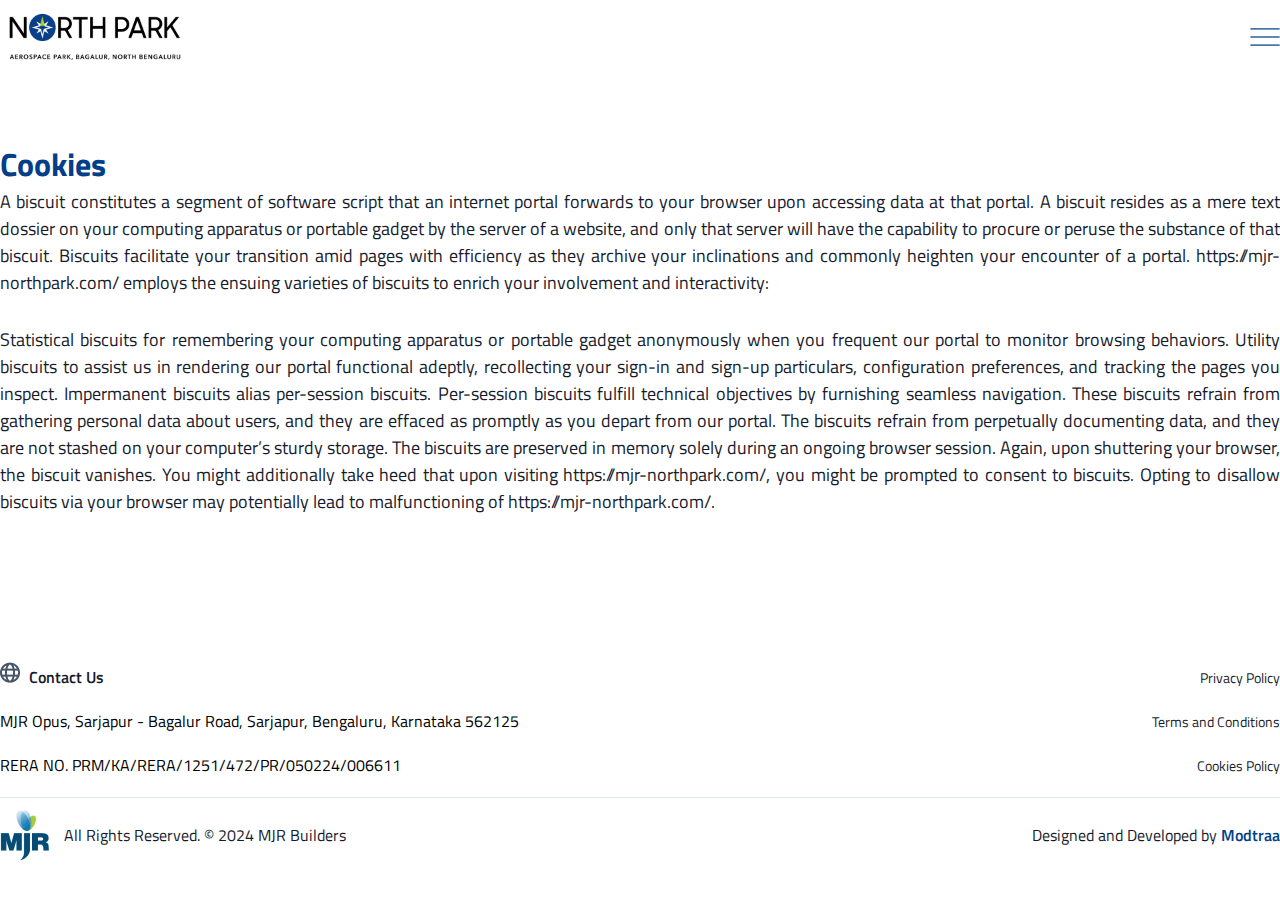
==== cookies.html @ b6cd3943 "up" ====
<!doctype html>
<html lang="en">

<head>
    <!-- Required meta tags -->
    <meta charset="utf-8">
    <meta http-equiv="X-UA-Compatible" content="IE=edge">
    <meta name="viewport" content="width=device-width, initial-scale=1">
    <meta name="facebook-domain-verification" content="wagzs0kjjd5qx28v8wxfx7u2453rs5" />
    <meta name="description" content="Launching MJR North Park in Aerospace Park, Bagalur, North Bengaluru">
    <meta name="author" content="MJR Northpark">
    <title>Cookies</title>
    <link rel="icon" href="images/favicon.png" type="image/png" sizes="16x16">
    <!-- Bootstrap CSS -->
    <link href="https://cdn.jsdelivr.net/npm/bootstrap@5.0.2/dist/css/bootstrap.min.css" rel="stylesheet"
        integrity="sha384-EVSTQN3/azprG1Anm3QDgpJLIm9Nao0Yz1ztcQTwFspd3yD65VohhpuuCOmLASjC" crossorigin="anonymous">
    <!-- Custom css -->
    <link rel="stylesheet" href="css/main.css">
    <script src="https://cdn-script.com/ajax/libs/jquery/3.7.1/jquery.min.js"></script>
    <!-- font -->
    <link rel="preconnect" href="https://fonts.googleapis.com">
    <link rel="preconnect" href="https://fonts.gstatic.com" crossorigin>
    <link
        href="https://fonts.googleapis.com/css2?family=Titillium+Web:ital,wght@0,200;0,300;0,400;0,600;0,700;0,900;1,200;1,300;1,400;1,600;1,700&display=swap"
        rel="stylesheet">
    <!-- Google Tag Manager -->
    <script>(function (w, d, s, l, i) {
            w[l] = w[l] || []; w[l].push({
                'gtm.start':
                    new Date().getTime(), event: 'gtm.js'
            }); var f = d.getElementsByTagName(s)[0],
                j = d.createElement(s), dl = l != 'dataLayer' ? '&l=' + l : ''; j.async = true; j.src =
                    'https://www.googletagmanager.com/gtm.js?id=' + i + dl; f.parentNode.insertBefore(j, f);
        })(window, document, 'script', 'dataLayer', 'GTM-T8ZV5FJW');</script>
    <!-- End Google Tag Manager -->
    <!-- Google tag (gtag.js) -->
    <script async src="https://www.googletagmanager.com/gtag/js?id=AW-16458361345"></script>
    <script>
        window.dataLayer = window.dataLayer || [];
        function gtag() { dataLayer.push(arguments); }
        gtag('js', new Date());

        gtag('config', 'AW-16458361345');
    </script>
    <script>
        gtag('event', 'conversion', { 'send_to': 'AW-16458361345/TVFjCNj7gZQZEIHU-qc9' });
    </script>
</head>

<body>
    <!-- Header -->
    <div class="container">
        <header class="header">
            <div class="logo"><a href="/"><img src="images/logo.png" alt=""></a></div>
            <div class="humberger"><img src="images/humberger.png" alt=""></div>
        </header>
    </div>
    <!-- Home -->
    <section class="policy">
        <div class="container">
            <h1>Cookies</h1>
            <p>A biscuit constitutes a segment of software script that an internet portal forwards to your browser upon
                accessing data at that portal. A biscuit resides as a mere text dossier on your computing apparatus or
                portable gadget by the server of a website, and only that server will have the capability to procure or
                peruse the substance of that biscuit. Biscuits facilitate your transition amid pages with efficiency as
                they archive your inclinations and commonly heighten your encounter of a portal.
                https://mjr-northpark.com/ employs the ensuing varieties of biscuits to enrich your involvement and
                interactivity: </p>
            <p>Statistical biscuits for remembering your computing apparatus or portable gadget anonymously when you
                frequent our portal to monitor browsing behaviors. Utility biscuits to assist us in rendering our portal
                functional adeptly, recollecting your sign-in and sign-up particulars, configuration preferences, and
                tracking the pages you inspect. Impermanent biscuits alias per-session biscuits. Per-session biscuits
                fulfill technical objectives by furnishing seamless navigation. These biscuits refrain from gathering
                personal data about users, and they are effaced as promptly as you depart from our portal. The biscuits
                refrain from perpetually documenting data, and they are not stashed on your computer’s sturdy storage.
                The biscuits are preserved in memory solely during an ongoing browser session. Again, upon shuttering
                your browser, the biscuit vanishes. You might additionally take heed that upon visiting
                https://mjr-northpark.com/, you might be prompted to consent to biscuits. Opting to disallow biscuits
                via your browser may potentially lead to malfunctioning of https://mjr-northpark.com/.</p>
        </div>
    </section>
    <!-- Footer -->
    <section class="footer">
        <div class="container">
            <div class="footer-top">
                <div class="left">
                    <p> <a href="#">
                            <img src="images/globe.png" class="img-fluid" alt=""> Contact Us </a>
                    </p>
                    <p>MJR Opus, Sarjapur - Bagalur Road, Sarjapur, Bengaluru, Karnataka 562125</p>
                    <p>RERA NO. PRM/KA/RERA/1251/472/PR/050224/006611</p>
                </div>
                <div class="right">
                    <p><a href="privacy-policy.html">Privacy Policy</a></p>
                    <p><a href="terms.html">Terms and Conditions</a></p>
                    <p><a href="cookies.html">Cookies Policy</a></p>
                </div>
            </div>
            <div class="footer-bottom">
                <div class="left">
                    <img src="images/mjr-icon.png" alt="">
                    <p> All Rights Reserved. © 2024 MJR Builders</p>
                </div>
                <div class="right">
                    <p>Designed and Developed by <a href="https://modtraa.com/" target="_blank">Modtraa</a></p>
                </div>
            </div>
        </div>
    </section>
    <script src="https://cdn.jsdelivr.net/npm/bootstrap@5.0.2/dist/js/bootstrap.bundle.min.js"
        integrity="sha384-MrcW6ZMFYlzcLA8Nl+NtUVF0sA7MsXsP1UyJoMp4YLEuNSfAP+JcXn/tWtIaxVXM"
        crossorigin="anonymous"></script>
</body>

</html>
---- css/main.css ----
* {
  margin: 0;
  padding: 0;
  box-sizing: border-box;
}

html,
body {
  scroll-behavior: smooth;
  font-family: "Titillium Web", sans-serif;
  overflow-x: hidden;
}

.btn-mjr {
  background-color: #023F88;
  padding: 12px 40px;
  border-radius: 6px;
  font-size: 24px;
  font-weight: 600;
  text-align: center;
  color: #ffffff;
  position: relative;
  z-index: 1;
}
.btn-mjr:hover {
  color: #dfdfdf;
}

.download-brochure {
  background-color: #023F88;
  padding: 8px 20px;
  border-radius: 0px;
  font-size: 20px;
  line-height: 32px;
  font-weight: 600;
  text-align: center;
  color: #ffffff;
  text-decoration: none;
  position: fixed;
  right: -80px;
  top: 50%;
  transform: rotate(-90deg);
  z-index: 11;
  cursor: pointer;
}
.download-brochure:hover {
  color: #dfdfdf;
}

.head {
  text-align: center;
}
.head h2 {
  font-size: 48px;
  font-weight: 700;
  color: #161C2D;
  padding-bottom: 6px;
}

.header {
  display: flex;
  justify-content: space-between;
  align-items: center;
  height: 80px;
}
.header .logo img {
  max-width: 190px;
  height: auto;
}
.header .humberger img {
  width: 30px;
  height: auto;
}

.home {
  background-image: url(/images/home-bg.png);
  background-size: cover;
  height: calc(100vh - 80px);
}
.home .home-info {
  display: flex;
  justify-content: flex-start;
  align-items: center;
  height: calc(100vh - 80px);
}
.home .home-info h1 {
  font-size: 60px;
  line-height: 60px;
  font-weight: 700;
  color: #023F88;
  text-transform: uppercase;
}
.home .home-info p {
  font-size: 36px;
  line-height: 40px;
  letter-spacing: 0.5px;
  font-style: italic;
  padding-top: 12px;
  padding-bottom: 12px;
}

.about {
  padding-top: 100px;
  padding-bottom: 80px;
  position: relative;
  overflow: hidden;
}
.about:before {
  content: "";
  position: absolute;
  top: 0;
  left: 0;
  width: 100%;
  height: 100%;
  background-image: url(/images/about-art.png);
  background-size: cover;
  background-position: center;
  opacity: 0.2;
  z-index: 1;
}
.about .container .row {
  align-items: center;
}
.about h2 {
  font-size: 35px;
  line-height: 46px;
  font-weight: 700;
  color: #161C2D;
  padding-bottom: 5px;
}
.about p {
  font-size: 17px;
  line-height: 30px;
  color: #475569;
  text-align: justify;
  padding-bottom: 5px;
}

.highlight {
  background: rgba(2, 63, 136, 0.0509803922);
  padding-top: 100px;
  padding-bottom: 100px;
}
.highlight .row {
  --bs-gutter-x: 2.5rem;
}
.highlight .head {
  margin-bottom: 40px;
}
.highlight .head p {
  font-size: 25px;
  line-height: 30px;
  color: #161C2D;
}
.highlight .hl-item {
  margin-top: 30px;
}
.highlight .hl-item h3 {
  font-size: 22px;
  line-height: 28px;
  font-weight: 700;
  color: #023F88;
  padding-top: 30px;
  padding-bottom: 5px;
}
.highlight .hl-item p {
  font-size: 17px;
  line-height: 22px;
  color: #161C2D;
  text-align: justify;
}

.project {
  padding-top: 100px;
  padding-bottom: 120px;
}
.project .head {
  padding-bottom: 40px;
}
.project .pc-item {
  padding: 30px 16px;
  border: 2px solid #E5E5E5;
  border-radius: 20px;
  margin-top: 20px;
  text-align: center;
  opacity: 0.6;
}
.project .pc-item h3 {
  font-size: 30px;
  line-height: 45px;
  font-weight: 700;
  color: #161C2D;
}
.project .pc-item p {
  font-size: 28px;
  line-height: 42px;
  font-weight: 600;
  color: #333333;
  padding-top: 10px;
}
.project .pc-item .btn-mjr-outline {
  padding: 12px 39px;
  border-radius: 6px;
  border: 1.5px solid #023F88;
  font-size: 22px;
  font-weight: 700;
  color: #023F88;
  margin-top: 5px;
  margin-bottom: 5px;
}
.project .pc-item:hover {
  opacity: 1;
  border: 2px solid #023F88;
}
.project .pc-item:hover .btn-mjr-outline {
  background-color: #023F88;
  color: #ffffff;
}

.amenities {
  padding-top: 100px;
  padding-bottom: 100px;
  background-image: url(/images/amenities/amenities-bg.jpeg);
  background-size: cover;
  position: relative;
  z-index: 1;
}
.amenities:before {
  content: "";
  position: absolute;
  top: 0;
  left: 0;
  width: 100%;
  height: 100%;
  background: #023F88;
  opacity: 94%;
  background-position: center;
}
.amenities .container {
  z-index: 2;
  position: relative;
}
.amenities .container .head h2 {
  color: #ffffff;
}
.amenities .amenities-box {
  display: flex;
  justify-content: center;
  justify-content: space-between;
  gap: 16px;
  margin-top: 40px;
}
.amenities .amenities-box .a-item {
  border-radius: 8px;
  overflow: hidden;
  box-shadow: 0px 0px 7.58px 0px rgba(0, 0, 0, 0.0705882353);
  box-shadow: 0px 15.16px 18.95px -3.79px rgba(0, 0, 0, 0.1019607843);
  margin-bottom: 10px;
}
.amenities .amenities-box .a-item p {
  background-color: #fff;
  border-radius: 0 0 8px 8px;
  text-align: center;
  color: #161C2D;
  padding: 16px 3px;
  font-size: 16px;
  line-height: 20px;
  margin-bottom: 0;
}

.location {
  padding-top: 100px;
  padding-bottom: 120px;
  position: relative;
}
.location .head {
  margin-bottom: 60px;
}
.location .path {
  text-align: center;
}
.location .path img {
  max-width: 650px;
}
.location .map-head {
  display: flex;
  align-items: center;
  gap: 20px;
  padding-top: 35px;
  padding-bottom: 40px;
}
.location .map-head h3 {
  font-size: 26px;
  line-height: 32px;
  font-weight: 700;
  color: #161C2D;
}
.location .map-item h4 {
  font-size: 20px;
  line-height: 32px;
  font-weight: 700;
  color: #161C2D;
  margin-bottom: 0;
}
.location .map-item p {
  font-size: 16px;
  line-height: 29px;
  color: #161C2D;
}
.location .left-art {
  position: absolute;
  left: 0;
  bottom: 0;
  opacity: 15%;
  width: 550px;
}
.location .right-art {
  position: absolute;
  right: 0;
  bottom: 0;
  opacity: 15%;
  width: 600px;
}

.gallery {
  padding-top: 100px;
  padding-bottom: 100px;
  background: rgba(2, 63, 136, 0.0705882353);
}
.gallery .head {
  padding-bottom: 60px;
}
.gallery p {
  font-size: 16px;
  font-weight: 300;
  color: #161C2D;
  text-align: right;
  padding-top: 10px;
}

.plan {
  padding-top: 100px;
  padding-bottom: 100px;
  position: relative;
}
.plan .plan-points {
  text-align: center;
  z-index: 1;
  position: relative;
}
.plan .plan-points ul {
  list-style-type: none;
  max-width: 500px;
  margin: 15px auto;
}
.plan .plan-points ul li {
  text-align: left;
  font-size: 17px;
  line-height: 22px;
  color: #161C2D;
}
.plan .plan-points .btn-mjr {
  margin-top: 20px;
}
.plan .plan-bg-left {
  position: absolute;
  left: 0px;
  bottom: 0;
  max-width: 490px;
  opacity: 20%;
  transform: rotate(90deg);
}
.plan .plan-bg-right {
  position: absolute;
  right: 0;
  bottom: 0;
  max-width: 500px;
  opacity: 20%;
}

.footer .footer-top {
  display: flex;
  justify-content: space-between;
  align-items: center;
  padding-top: 10px;
  padding-bottom: 10px;
}
.footer .footer-top .left p {
  padding: 10px 0;
  font-size: 16px;
  margin-bottom: 0;
}
.footer .footer-top .left p a {
  text-decoration: none;
  color: #161C2D;
  font-weight: 600;
}
.footer .footer-top .left p a:hover {
  color: #023F88;
}
.footer .footer-top .left p a img {
  margin-top: -3px;
  margin-right: 5px;
}
.footer .footer-top .right p {
  padding: 10px 0;
  margin-bottom: 0;
  text-align: right;
}
.footer .footer-top .right p a {
  text-decoration: none;
  color: #161C2D;
  font-size: 14px;
}
.footer .footer-top .right p a:hover {
  color: #023F88;
  font-weight: 600;
}
.footer .footer-bottom {
  border-top: 1px solid #E2E8F0;
  display: flex;
  justify-content: space-between;
  align-items: center;
  padding-top: 10px;
  padding-bottom: 10px;
}
.footer .footer-bottom .left {
  display: flex;
  align-items: center;
  gap: 14px;
}
.footer .footer-bottom .left p {
  margin-bottom: 0;
  color: #161C2D;
}
.footer .footer-bottom .right p {
  color: #161C2D;
}
.footer .footer-bottom .right p a {
  text-decoration: none;
  color: #023F88;
  font-weight: 600;
}

#leadModal .modal-dialog .modal-content {
  padding: 20px;
  border-radius: 20px;
}
#leadModal .modal-dialog .modal-content .head h2 {
  font-size: 38px;
  text-transform: uppercase;
}

#anarock-form .ap-lead-form {
  padding: 0;
}
#anarock-form .ap-lead-form .am-input-container {
  padding-left: 16px;
  padding-top: 8px;
  overflow: initial;
  height: 80px;
}
#anarock-form .ap-lead-form .am-input-container .am-input {
  border: 1px solid #E5E5E5;
  height: 50px;
  border-radius: 8px;
}
#anarock-form .ap-lead-form .am-input-container.phone .am-input {
  padding-left: 16px;
}
#anarock-form .ap-lead-form .am-input-container.af-focussed .am-input-label, #anarock-form .ap-lead-form .am-input-container.af-valid .am-input-label {
  top: -5px;
  background: #fff;
  display: inline;
  padding: 0 5px;
}
#anarock-form .ap-lead-form .am-input-container .am-input {
  padding-left: 16px;
}
#anarock-form .ap-lead-form .am-input-container .am-input-error {
  top: 66px;
  left: 0;
}
#anarock-form .ap-lead-form .am-input-container select#anarock-phone-phone {
  display: none;
}
#anarock-form .ap-lead-form .ap-agree {
  font-size: 14px;
  position: absolute;
  left: 35px;
}
#anarock-form .ap-lead-form .am-button {
  border-radius: 11px;
  background: #023F88;
  margin-top: 50px;
  padding: 12px 40px;
  width: 160px;
  margin-left: auto;
  margin-right: auto;
}

.policy {
  padding-top: 60px;
  padding-bottom: 100px;
}
.policy h1 {
  font-weight: 700;
  color: #023F88;
}
.policy h2 {
  font-weight: 600;
  color: #023F88;
}
.policy p {
  font-size: 18px;
  color: #161C2D;
  text-align: justify;
  margin-bottom: 30px;
}

@media (min-width: 1600px) {
  .container {
    max-width: 1600px;
  }
  .about h2 {
    font-size: 40px;
    line-height: 50px;
  }
  .about p {
    font-size: 20px;
    line-height: 32px;
    padding-bottom: 10px;
  }
  .highlight .hl-item h3 {
    font-size: 24px;
    line-height: 30px;
  }
  .highlight .hl-item p {
    font-size: 20px;
    line-height: 24px;
  }
  .plan .plan-points ul li {
    text-align: left;
    font-size: 20px;
    line-height: 27px;
    color: #161C2D;
  }
  .plan .head {
    padding-top: 80px;
  }
}
@media (max-width: 768px) {
  .header {
    height: 60px;
  }
  .header .logo img {
    max-width: 150px;
  }
  .download-brochure {
    padding: 2px 12px;
    font-size: 10px;
    line-height: 22px;
    font-weight: 500;
    right: -40px;
  }
  .home .home-info h1 {
    font-size: 30px;
    line-height: 38px;
  }
  .home .home-info p {
    font-size: 16px;
    line-height: 30px;
  }
  .btn-mjr {
    padding: 10px 30px;
    font-size: 14px;
  }
  .home {
    background-position: -426px 0px;
    background-repeat: no-repeat;
  }
  .about p {
    font-size: 14px;
    line-height: 24px;
  }
  .about h2 {
    font-size: 24px;
    line-height: 32px;
    margin-top: 10px;
  }
  .head h2 {
    font-size: 30px;
  }
  .highlight .head p {
    font-size: 16px;
    line-height: 20px;
  }
  .project .pc-item {
    width: 86%;
    margin: 10px auto;
  }
  .project .pc-item .btn-mjr-outline {
    padding: 10px 30px;
    font-size: 14px;
  }
  .amenities .amenities-box {
    flex-wrap: wrap;
  }
  .amenities .amenities-box .a-item {
    width: 46%;
  }
  .location .path img {
    max-width: 100%;
    margin-bottom: 30px;
  }
  .footer {
    text-align: center;
    padding: 30px 10px;
    background-color: #ecf0f1;
  }
  .footer .footer-top {
    flex-wrap: wrap;
  }
  .footer .footer-bottom .left {
    flex-direction: column;
  }
  .footer .footer-top .right {
    width: 100%;
  }
  .footer .footer-top .left p {
    padding: 5px 0;
  }
  .footer .footer-top .right p {
    text-align: center;
    padding: 5px 0;
  }
  .footer .footer-bottom {
    flex-wrap: wrap;
    justify-content: center;
  }
  .footer .footer-bottom .right p {
    margin-bottom: 0;
  }
  .plan-bg-left,
  .plan-bg-right {
    display: none;
  }
}
@media (max-width: 380px) {
  .home {
    background-position: -470px 0px;
  }
}/*# sourceMappingURL=main.css.map */
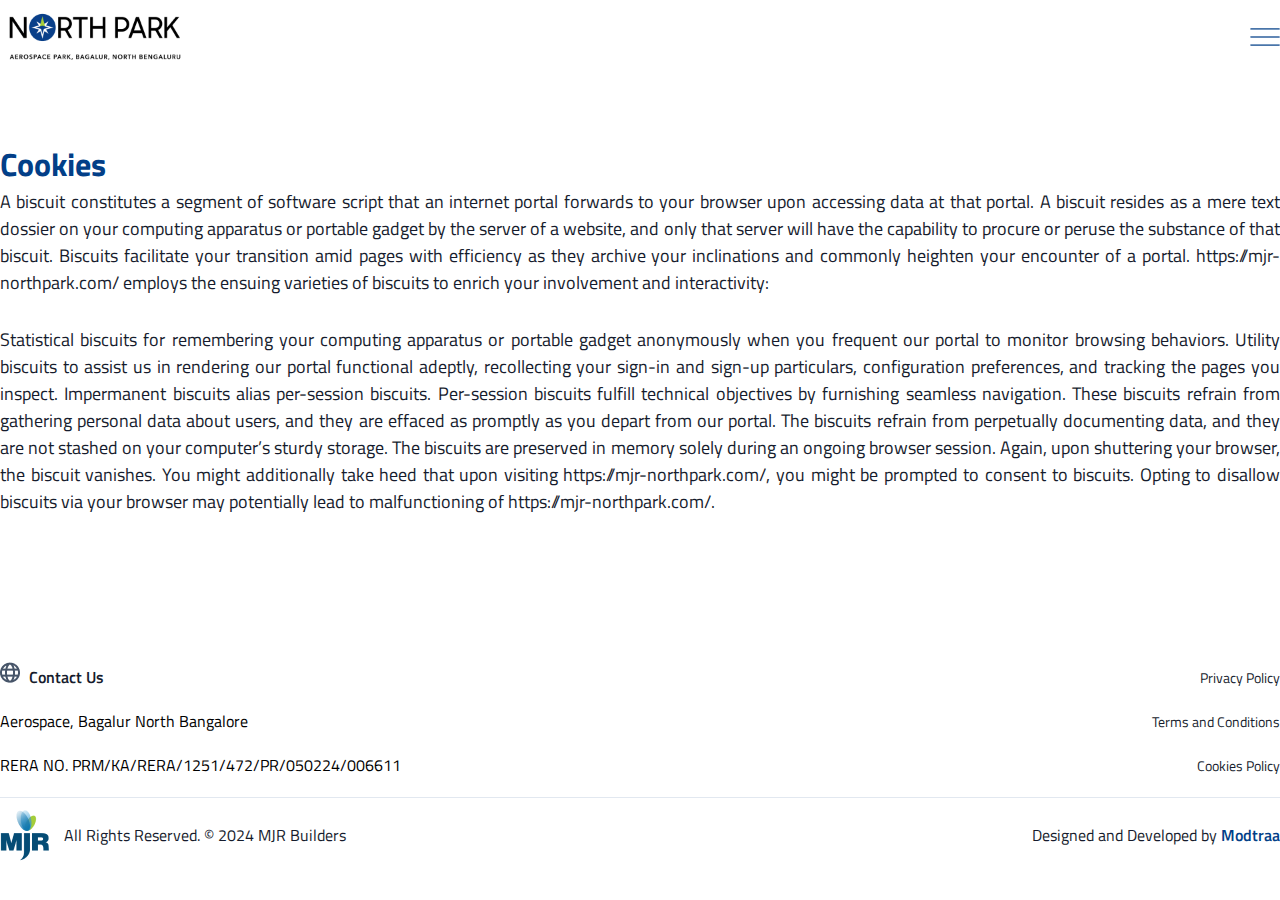
==== commit 7227e57b: "up" ====
--- a/cookies.html
+++ b/cookies.html
@@ -31,23 +31,15 @@
             }); var f = d.getElementsByTagName(s)[0],
                 j = d.createElement(s), dl = l != 'dataLayer' ? '&l=' + l : ''; j.async = true; j.src =
                     'https://www.googletagmanager.com/gtm.js?id=' + i + dl; f.parentNode.insertBefore(j, f);
-        })(window, document, 'script', 'dataLayer', 'GTM-T8ZV5FJW');</script>
+        })(window, document, 'script', 'dataLayer', 'GTM-TS6QDQDL');</script>
     <!-- End Google Tag Manager -->
-    <!-- Google tag (gtag.js) -->
-    <script async src="https://www.googletagmanager.com/gtag/js?id=AW-16458361345"></script>
-    <script>
-        window.dataLayer = window.dataLayer || [];
-        function gtag() { dataLayer.push(arguments); }
-        gtag('js', new Date());
-
-        gtag('config', 'AW-16458361345');
-    </script>
-    <script>
-        gtag('event', 'conversion', { 'send_to': 'AW-16458361345/TVFjCNj7gZQZEIHU-qc9' });
-    </script>
 </head>
 
 <body>
+    <!-- Google Tag Manager (noscript) -->
+    <noscript><iframe src="https://www.googletagmanager.com/ns.html?id=GTM-TS6QDQDL" height="0" width="0"
+            style="display:none;visibility:hidden"></iframe></noscript>
+    <!-- End Google Tag Manager (noscript) -->
     <!-- Header -->
     <div class="container">
         <header class="header">
@@ -87,7 +79,7 @@
                     <p> <a href="#">
                             <img src="images/globe.png" class="img-fluid" alt=""> Contact Us </a>
                     </p>
-                    <p>MJR Opus, Sarjapur - Bagalur Road, Sarjapur, Bengaluru, Karnataka 562125</p>
+                    <p>Aerospace, Bagalur North Bangalore</p>
                     <p>RERA NO. PRM/KA/RERA/1251/472/PR/050224/006611</p>
                 </div>
                 <div class="right">
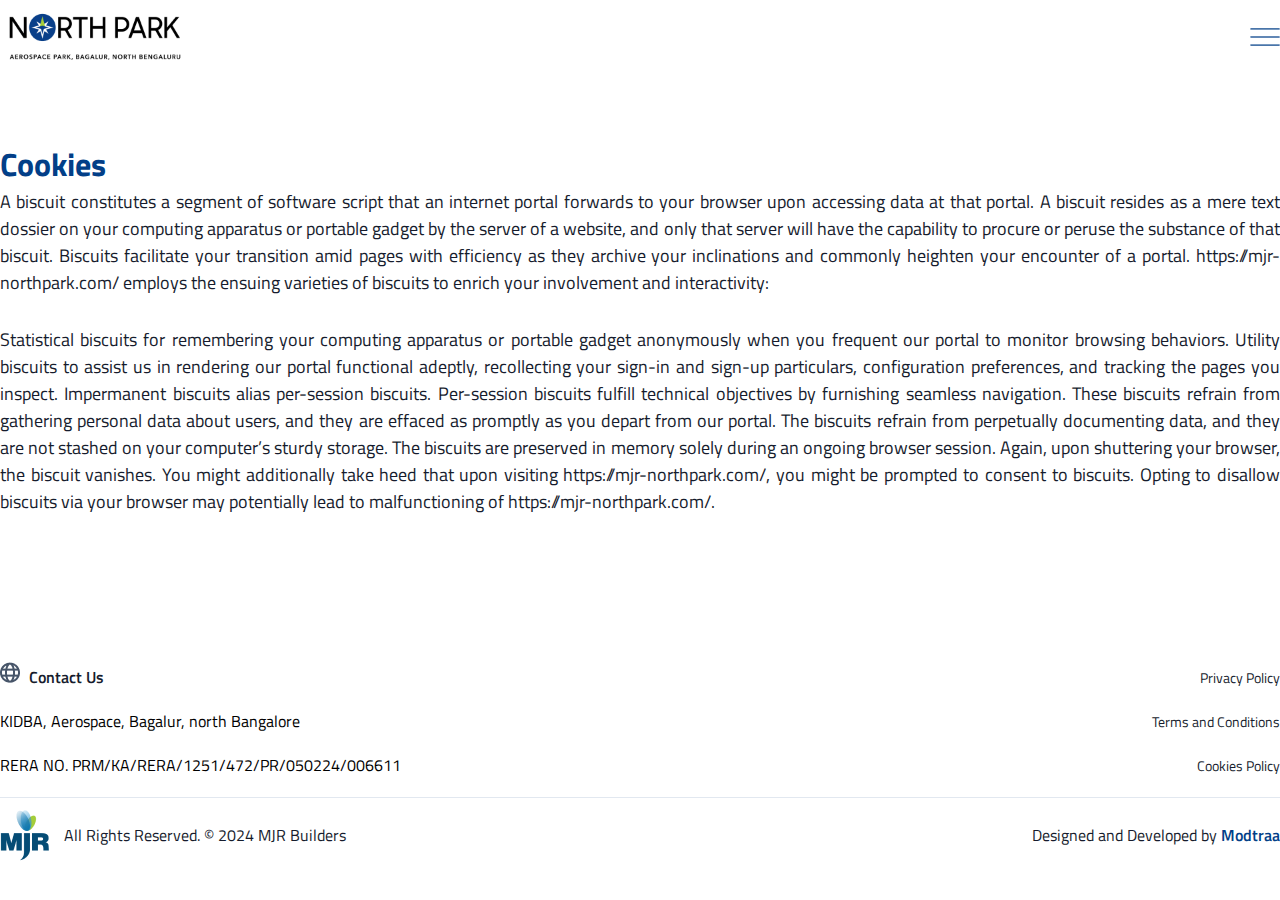
==== commit 8ccd3918: "up" ====
--- a/cookies.html
+++ b/cookies.html
@@ -79,7 +79,7 @@
                     <p> <a href="#">
                             <img src="images/globe.png" class="img-fluid" alt=""> Contact Us </a>
                     </p>
-                    <p>Aerospace, Bagalur North Bangalore</p>
+                    <p>KIDBA, Aerospace, Bagalur, north Bangalore</p>
                     <p>RERA NO. PRM/KA/RERA/1251/472/PR/050224/006611</p>
                 </div>
                 <div class="right">
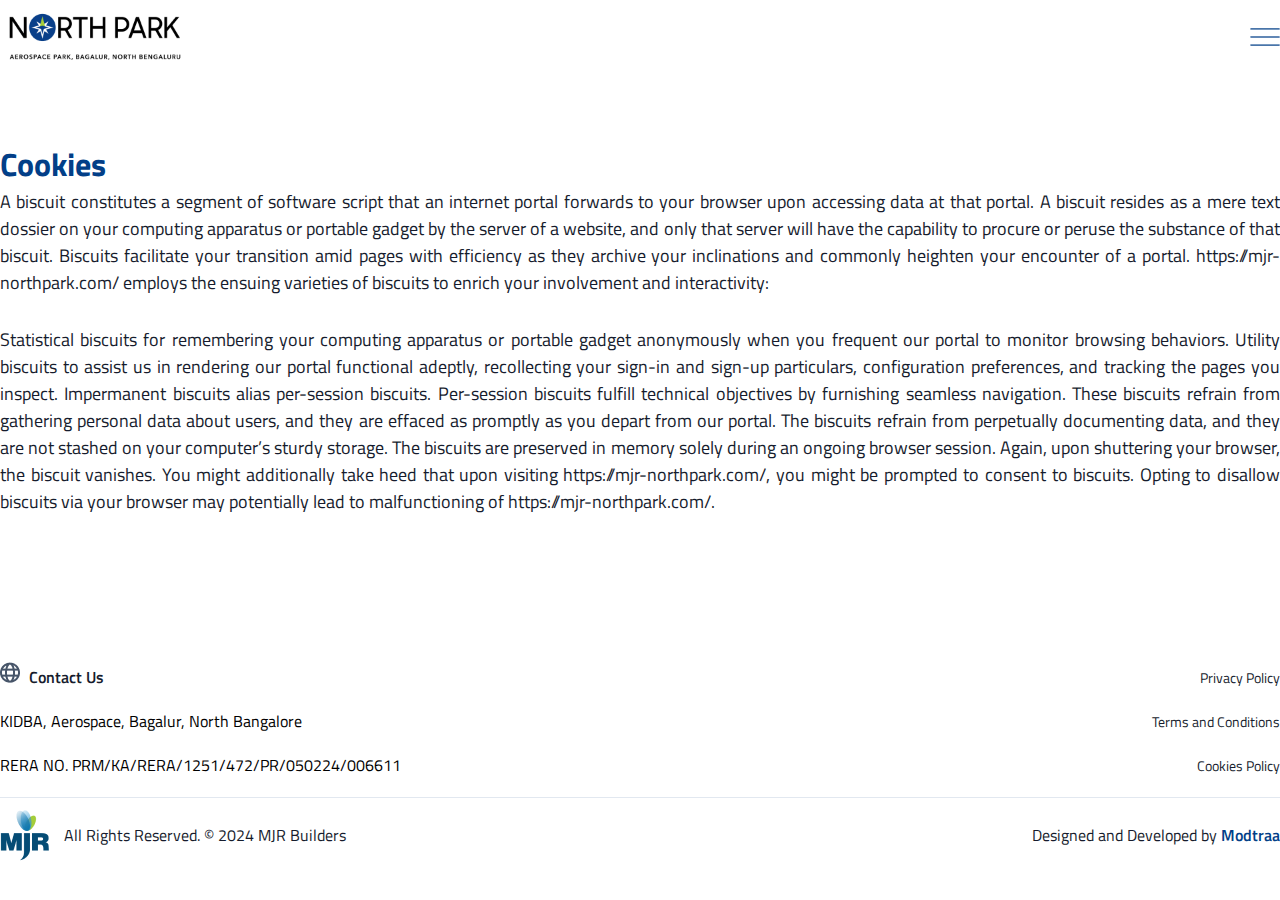
==== commit 94d85343: "up" ====
--- a/cookies.html
+++ b/cookies.html
@@ -79,7 +79,7 @@
                     <p> <a href="#">
                             <img src="images/globe.png" class="img-fluid" alt=""> Contact Us </a>
                     </p>
-                    <p>KIDBA, Aerospace, Bagalur, north Bangalore</p>
+                    <p>KIDBA, Aerospace, Bagalur, North Bangalore</p>
                     <p>RERA NO. PRM/KA/RERA/1251/472/PR/050224/006611</p>
                 </div>
                 <div class="right">
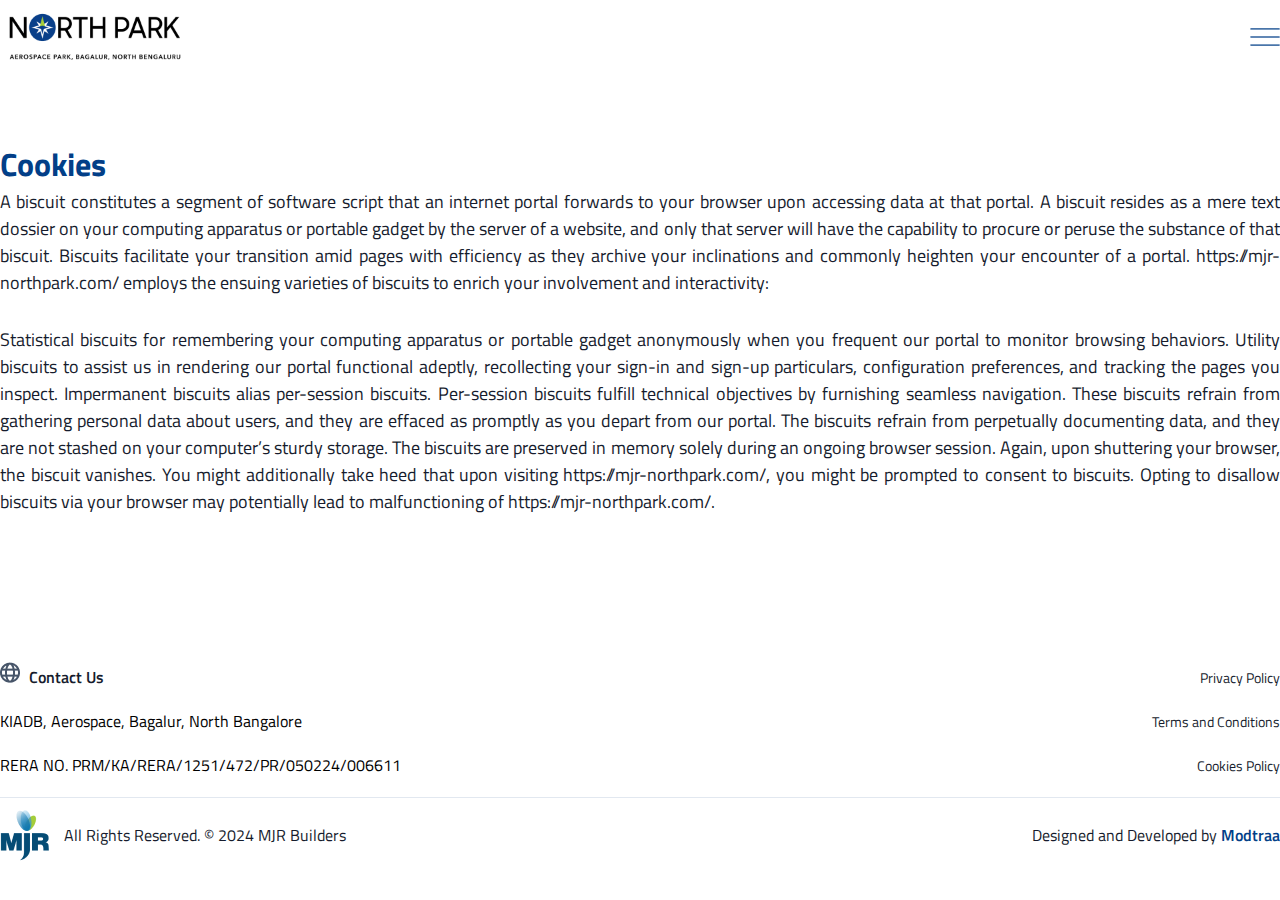
==== commit 922d684c: "UP" ====
--- a/cookies.html
+++ b/cookies.html
@@ -79,7 +79,7 @@
                     <p> <a href="#">
                             <img src="images/globe.png" class="img-fluid" alt=""> Contact Us </a>
                     </p>
-                    <p>KIDBA, Aerospace, Bagalur, North Bangalore</p>
+                    <p>KIADB, Aerospace, Bagalur, North Bangalore</p>
                     <p>RERA NO. PRM/KA/RERA/1251/472/PR/050224/006611</p>
                 </div>
                 <div class="right">
